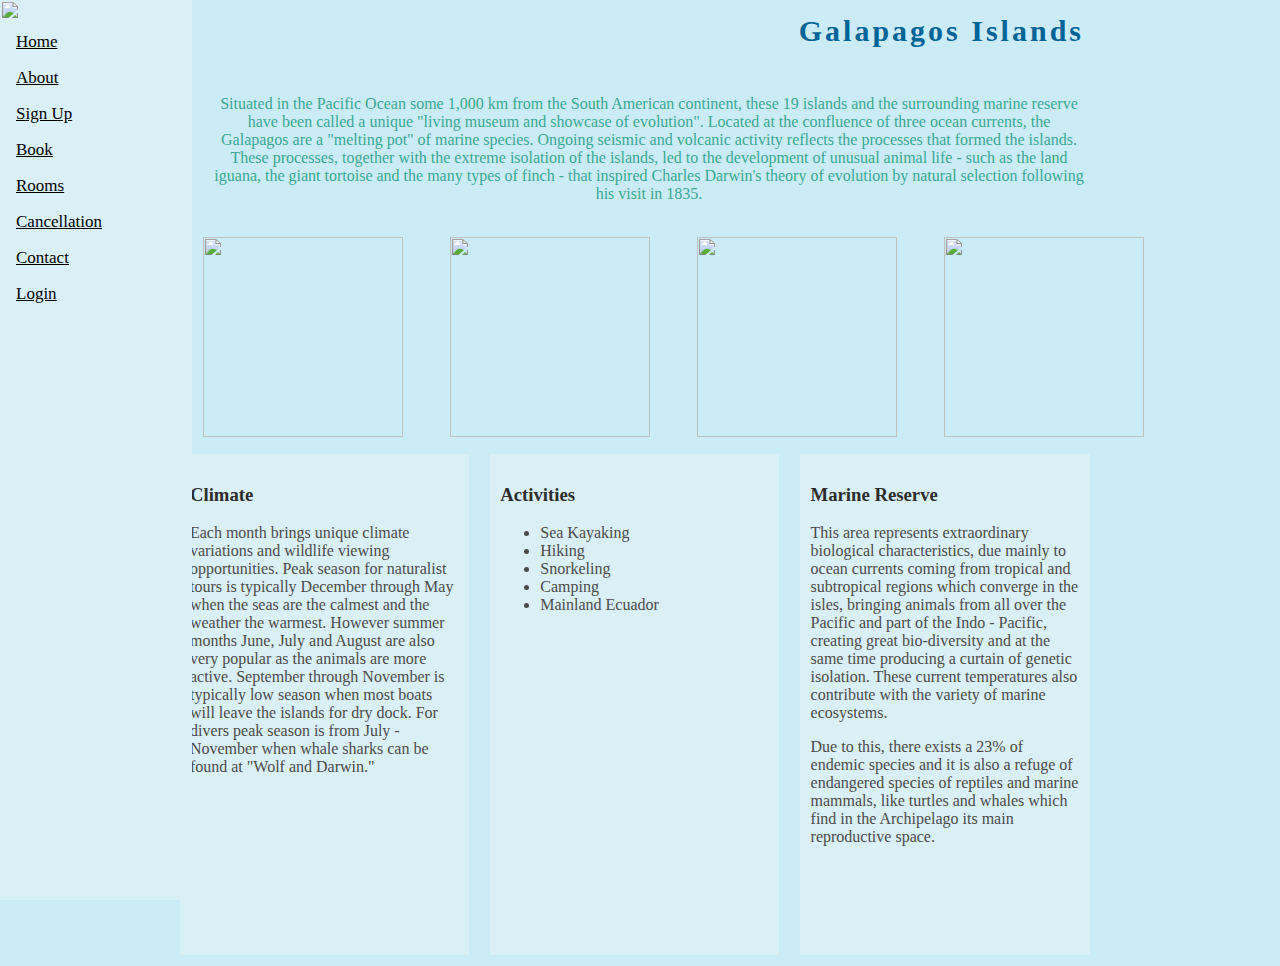
==== Hotel-homepage.html @ f60bda06 "Update Hotel-homepage.html" ====
<!DOCTYPE html>
<html>
<head>
<title>
Synchrony Inn
</title>
<style>
body {
width: 1100px;
background:rgb(203,236,247);
max-width: 95%;
margin: auto;
float: left;
}
header img {
width: 100%;
margin:auto;
padding: 1%;
}
section h2{
text-align: right;
color: rgb(0,100,150);
letter-spacing: 3px;
font-family: 'Brush Script MT', cursive;
font-size: 30px;
font-style: normal;
font-variant: normal;
font-weight: 800;
line-height: 10px;
}
section p {
text-align: center;
color: rgb(57,168,148);
}
article{
background:rgb(218,240,247);
float:right;
width: 25.7%;
margin:1%;
padding: 1%;
height:480px;
} 
.table-cell{
margin: 2px; 
border-color: white;
width:200px; 
height:200px
}
h3{
color: rgb(45,45,45);
}
article p{
color:rgb(75,75,75);
}
li{
color:rgb(75,75,75);
}

header ul {
    list-style-type: none;
    margin: 0;
    padding: 0;
    width: 15%;
    background:rgb(218,240,247);
    height: 100%; 
    position: fixed; 
    overflow: auto; 
}
header li a {
    display: block;
    color: #000;
    padding: 8px 16px;
    font-size: 17px;
}
footer {
width: 1100px;
max-width: 95%;
margin: auto;
float: right;
}

}
</style>
<link rel="stylesheet" href="http://getbootstrap.com/dist/css/bootstrap.min.css"/>
<script src="https://ajax.googleapis.com/ajax/libs/jquery/1.11.0/jquery.min.js"></script>
<script src="http://getbootstrap.com/dist/js/bootstrap.min.js"></script>
</head>

<body>

<header>

<ul>
<li><img src="idkproject.github.io/logo.png" /></li>
<li><a href="Hotel-homepage.html">Home</a></li>
<li><a href="about.jsp">About</a></li>
<li><a href="customer-form.jsp" >Sign Up</a></li>
<li><a href="book.jsp" >Book</a></li>
<li><a href="rooms.html">Rooms</a></li>
<li><a href="cancellation.html">Cancellation</a></li>
<li><a href="contact.jsp">Contact</a></li>
<li><a href= "index.jsp">Login</a></li>
</ul>


</header>

<section><div style="margin-left:18%;padding:1px 16px;height:200px;">
<h2>Galapagos Islands</h2><br>
<p>Situated in the Pacific Ocean some 1,000 km from the South American continent, these 19 islands and the surrounding marine reserve have been called a unique "living museum and showcase of evolution". Located at the confluence of three ocean currents, the Galapagos are a "melting pot" of marine species. Ongoing seismic and volcanic activity reflects the processes that formed the islands. These processes, together with the extreme isolation of the islands, led to the development of unusual animal life - such as the land iguana, the giant tortoise and the many types of finch - that inspired Charles Darwin's theory of evolution by natural selection following his visit in 1835. </p>
<br></div></section>

        </div>
     
  <table style="margin-left: 18%; margin-top:30px; width: 90%;">  
      
      <td><img class="table-cell" src="https://images.unsplash.com/photo-1499241879881-0a54ae8e6b75?ixlib=rb-1.2.1&ixid=eyJhcHBfaWQiOjEyMDd9&auto=format&fit=crop&w=800&q=60"/></td>
      <td><img class="table-cell" src="https://images.unsplash.com/photo-1503301360699-4f60cf292ec8?ixlib=rb-1.2.1&ixid=eyJhcHBfaWQiOjEyMDd9&auto=format&fit=crop&w=1000&q=80"/></td>
      <td><img class="table-cell" src="https://images.unsplash.com/photo-1538546904280-6c5918bc6690?ixlib=rb-1.2.1&ixid=eyJhcHBfaWQiOjEyMDd9&auto=format&fit=crop&w=800&q=60"/></td>
      <td><img class="table-cell" src="https://images.unsplash.com/photo-1549175838-6fbab360d551?ixlib=rb-1.2.1&ixid=eyJhcHBfaWQiOjEyMDd9&auto=format&fit=crop&w=800&q=60"/></td>
      
    </table>

    </body>
<footer>
<article>
<h3>Marine Reserve</h3>
<p>This area represents extraordinary biological characteristics, due mainly to ocean currents coming from tropical and subtropical regions which converge in the isles, bringing animals from all over the Pacific and part of the Indo - Pacific, creating great bio-diversity and at the same time producing a curtain of genetic isolation. These current temperatures also contribute with the variety of marine ecosystems. </p>
<p>Due to this, there exists a 23% of endemic species and it is also a refuge of endangered species of reptiles and marine mammals, like turtles and whales which find in the Archipelago its main reproductive space.</p>
</article>
<article><h3>Activities</h3>
<ul>
<li>Sea Kayaking</li>
<li>Hiking</li>
<li>Snorkeling</li>
<li>Camping</li>
<li>Mainland Ecuador</li>
</ul>
</article>

<article>
<h3>Climate</h3>
<p>Each month brings unique climate variations and wildlife viewing opportunities. Peak season for naturalist tours is typically December through May when the seas are the calmest and the weather the warmest. However summer months June, July and August are also very popular as the animals are more active. September through November is typically low season when most boats will leave the islands for dry dock. For divers peak season is from July - November when whale sharks can be found at "Wolf and Darwin."</p>
</article>


</footer>
</html>
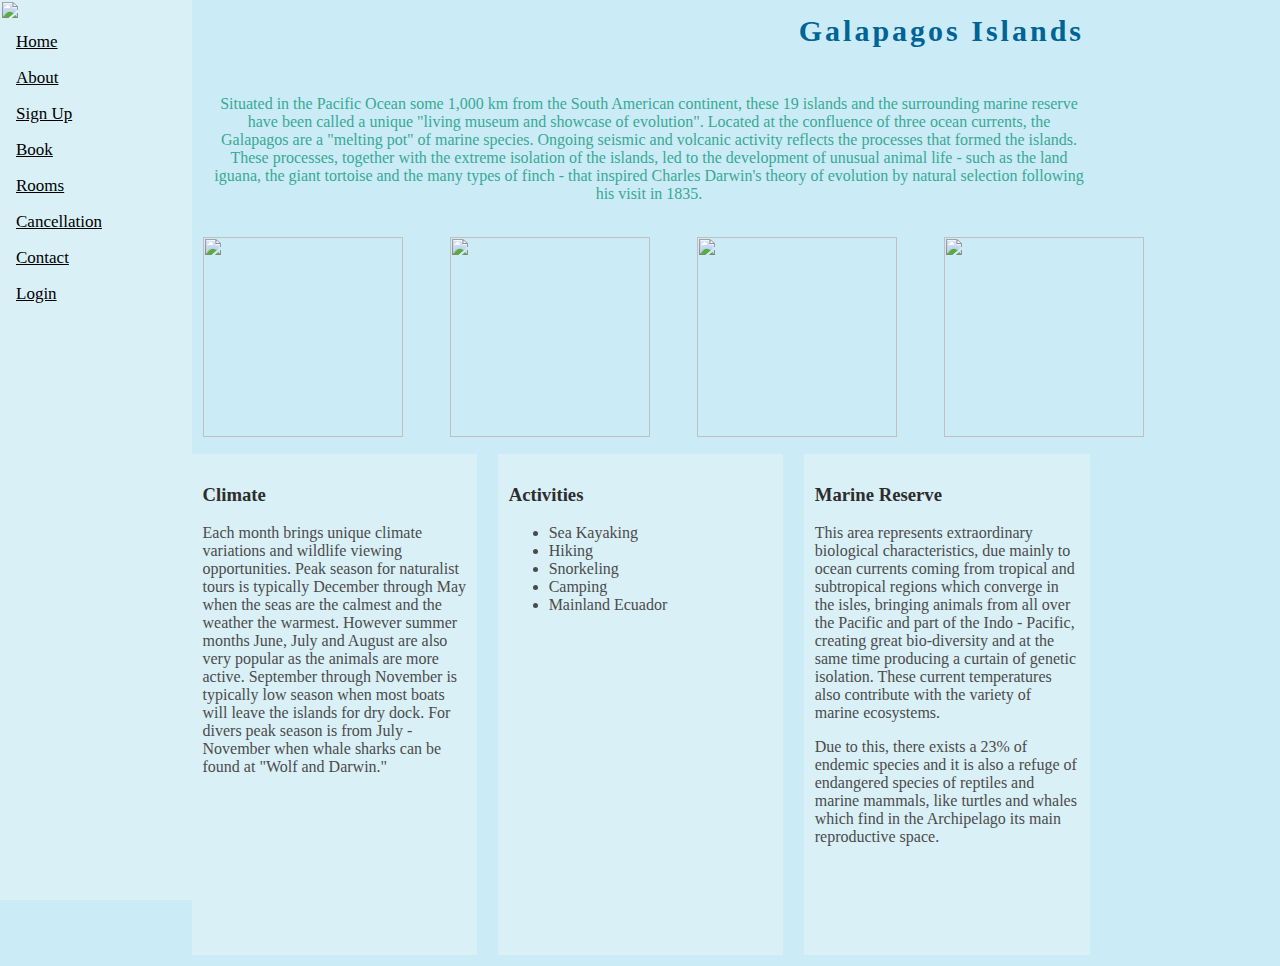
==== commit b2855ba0: "Update Hotel-homepage.html" ====
--- a/Hotel-homepage.html
+++ b/Hotel-homepage.html
@@ -35,7 +35,7 @@
 article{
 background:rgb(218,240,247);
 float:right;
-width: 25.7%;
+width: 25.3%;
 margin:1%;
 padding: 1%;
 height:480px;
@@ -75,7 +75,7 @@
 footer {
 width: 1100px;
 max-width: 95%;
-margin: auto;
+margin-left: 18%;
 float: right;
 }
 
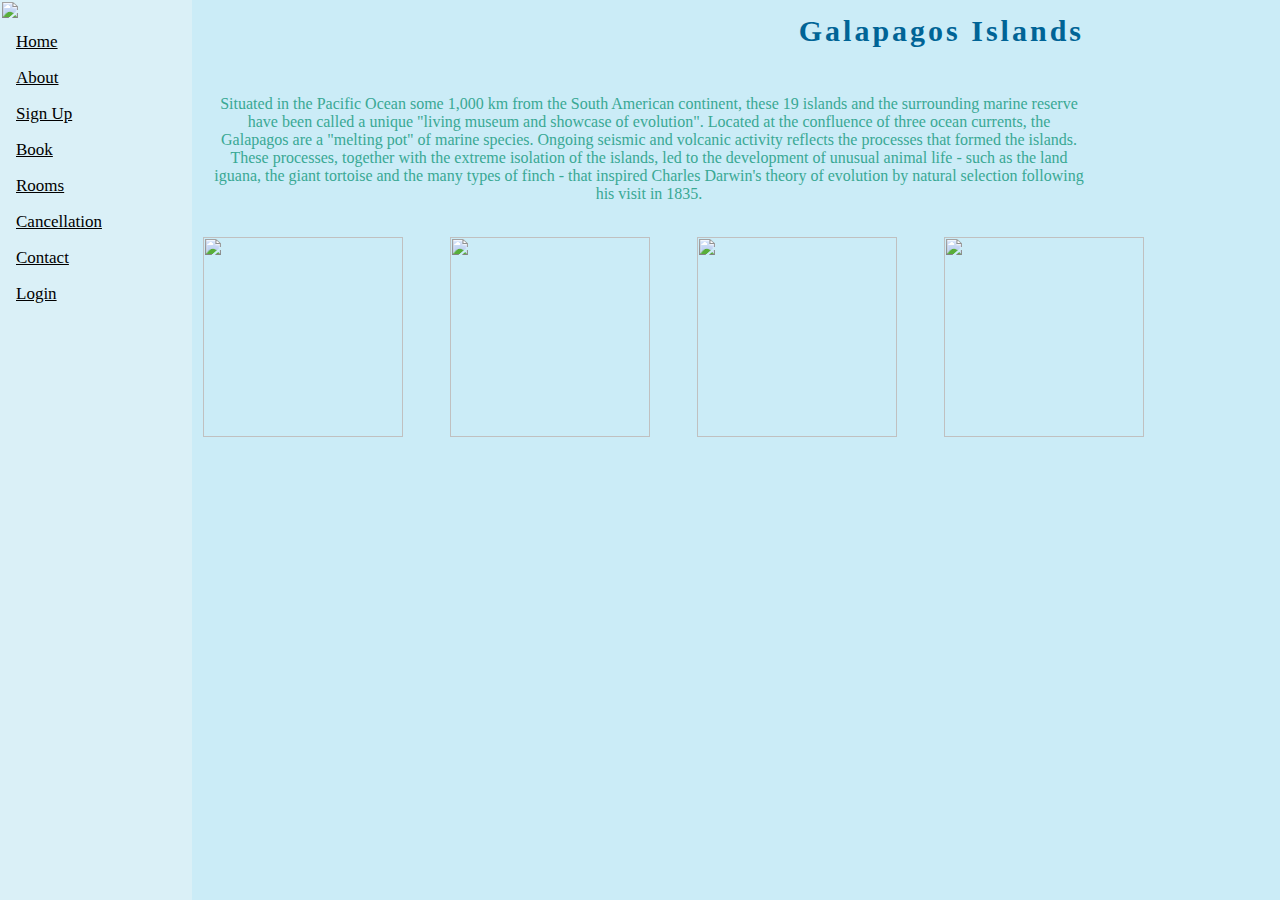
==== commit d18223f1: "Update Hotel-homepage.html" ====
--- a/Hotel-homepage.html
+++ b/Hotel-homepage.html
@@ -75,7 +75,7 @@
 footer {
 width: 1100px;
 max-width: 95%;
-margin-left: 18%;
+margin: auto;
 float: right;
 }
 
@@ -122,7 +122,7 @@
     </table>
 
     </body>
-<footer>
+<footer style="margin-left:18%;>
 <article>
 <h3>Marine Reserve</h3>
 <p>This area represents extraordinary biological characteristics, due mainly to ocean currents coming from tropical and subtropical regions which converge in the isles, bringing animals from all over the Pacific and part of the Indo - Pacific, creating great bio-diversity and at the same time producing a curtain of genetic isolation. These current temperatures also contribute with the variety of marine ecosystems. </p>
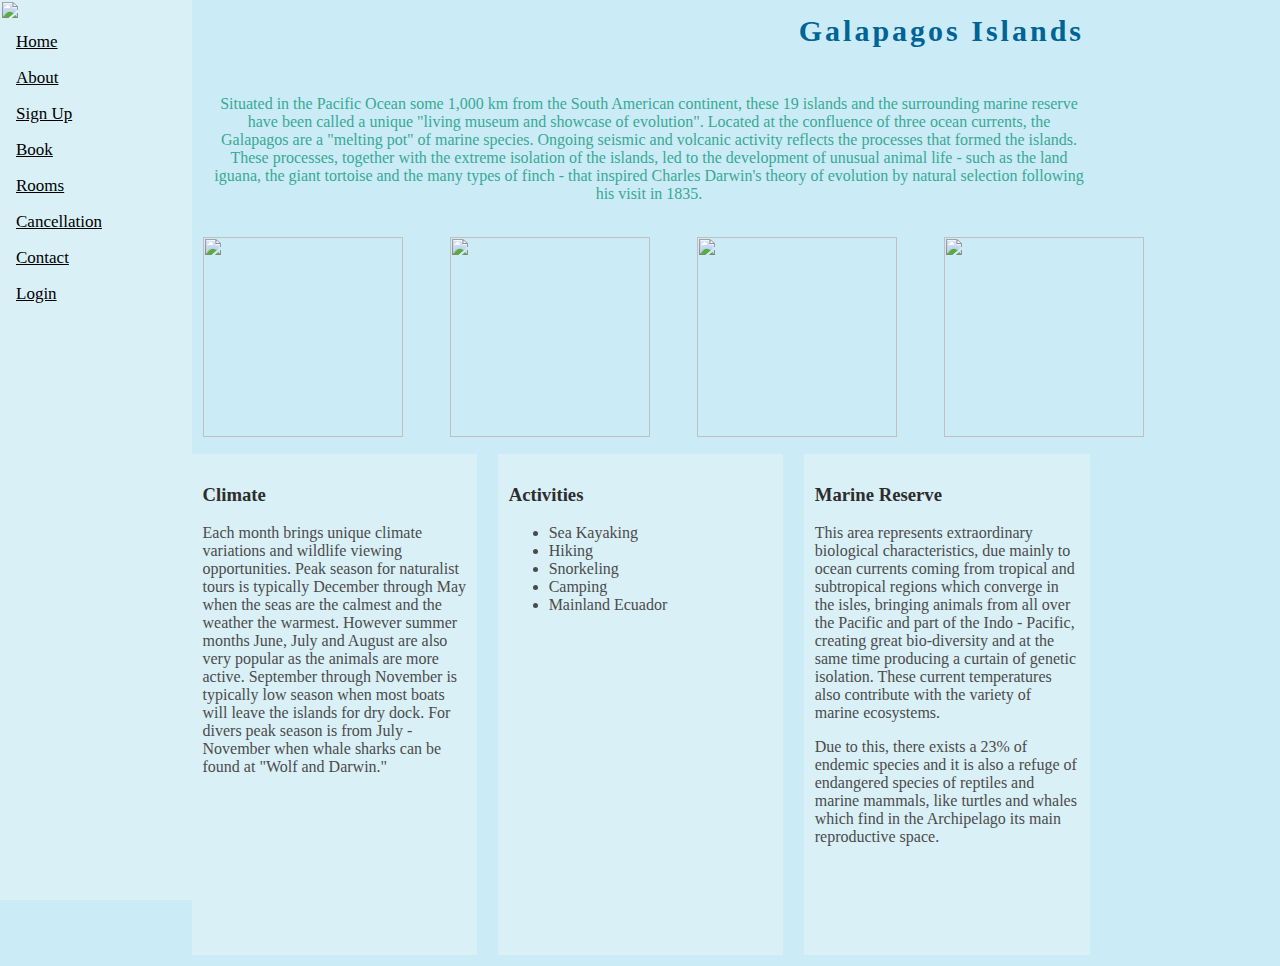
==== commit 68fec40d: "Update Hotel-homepage.html" ====
--- a/Hotel-homepage.html
+++ b/Hotel-homepage.html
@@ -75,7 +75,7 @@
 footer {
 width: 1100px;
 max-width: 95%;
-margin: auto;
+margin-left: 18%;    
 float: right;
 }
 
@@ -122,7 +122,7 @@
     </table>
 
     </body>
-<footer style="margin-left:18%;>
+<footer>
 <article>
 <h3>Marine Reserve</h3>
 <p>This area represents extraordinary biological characteristics, due mainly to ocean currents coming from tropical and subtropical regions which converge in the isles, bringing animals from all over the Pacific and part of the Indo - Pacific, creating great bio-diversity and at the same time producing a curtain of genetic isolation. These current temperatures also contribute with the variety of marine ecosystems. </p>
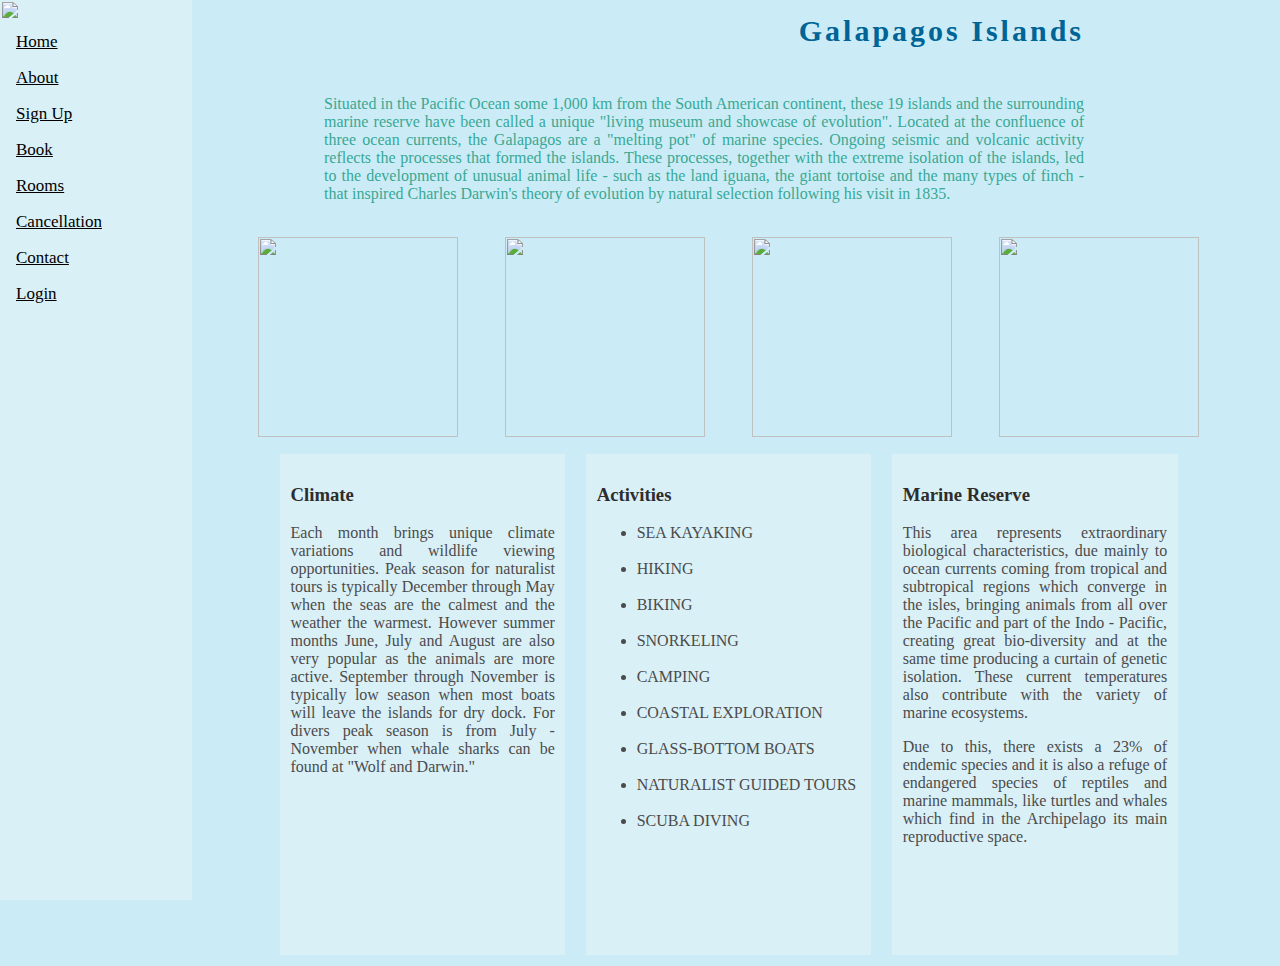
==== commit 92f3a027: "Update Hotel-homepage.html" ====
--- a/Hotel-homepage.html
+++ b/Hotel-homepage.html
@@ -29,7 +29,7 @@
 line-height: 10px;
 }
 section p {
-text-align: center;
+text-align: justify;
 color: rgb(57,168,148);
 }
 article{
@@ -75,8 +75,8 @@
 footer {
 width: 1100px;
 max-width: 95%;
-margin-left: 18%;    
-float: right;
+margin-left: 13%;
+float: center;
 }
 
 }
@@ -105,14 +105,14 @@
 
 </header>
 
-<section><div style="margin-left:18%;padding:1px 16px;height:200px;">
+<section><div style="margin-left:28%; padding:1px 16px;height:200px;">
 <h2>Galapagos Islands</h2><br>
 <p>Situated in the Pacific Ocean some 1,000 km from the South American continent, these 19 islands and the surrounding marine reserve have been called a unique "living museum and showcase of evolution". Located at the confluence of three ocean currents, the Galapagos are a "melting pot" of marine species. Ongoing seismic and volcanic activity reflects the processes that formed the islands. These processes, together with the extreme isolation of the islands, led to the development of unusual animal life - such as the land iguana, the giant tortoise and the many types of finch - that inspired Charles Darwin's theory of evolution by natural selection following his visit in 1835. </p>
 <br></div></section>
 
         </div>
      
-  <table style="margin-left: 18%; margin-top:30px; width: 90%;">  
+  <table style="margin-left: 23%; margin-top:30px; width: 90%;">  
       
       <td><img class="table-cell" src="https://images.unsplash.com/photo-1499241879881-0a54ae8e6b75?ixlib=rb-1.2.1&ixid=eyJhcHBfaWQiOjEyMDd9&auto=format&fit=crop&w=800&q=60"/></td>
       <td><img class="table-cell" src="https://images.unsplash.com/photo-1503301360699-4f60cf292ec8?ixlib=rb-1.2.1&ixid=eyJhcHBfaWQiOjEyMDd9&auto=format&fit=crop&w=1000&q=80"/></td>
@@ -125,22 +125,26 @@
 <footer>
 <article>
 <h3>Marine Reserve</h3>
-<p>This area represents extraordinary biological characteristics, due mainly to ocean currents coming from tropical and subtropical regions which converge in the isles, bringing animals from all over the Pacific and part of the Indo - Pacific, creating great bio-diversity and at the same time producing a curtain of genetic isolation. These current temperatures also contribute with the variety of marine ecosystems. </p>
-<p>Due to this, there exists a 23% of endemic species and it is also a refuge of endangered species of reptiles and marine mammals, like turtles and whales which find in the Archipelago its main reproductive space.</p>
+<p style="text-align: justify;">This area represents extraordinary biological characteristics, due mainly to ocean currents coming from tropical and subtropical regions which converge in the isles, bringing animals from all over the Pacific and part of the Indo - Pacific, creating great bio-diversity and at the same time producing a curtain of genetic isolation. These current temperatures also contribute with the variety of marine ecosystems. </p>
+<p style="text-align: justify;">Due to this, there exists a 23% of endemic species and it is also a refuge of endangered species of reptiles and marine mammals, like turtles and whales which find in the Archipelago its main reproductive space.</p>
 </article>
-<article><h3>Activities</h3>
+<article style="text-align: justify;"><h3>Activities</h3>
 <ul>
-<li>Sea Kayaking</li>
-<li>Hiking</li>
-<li>Snorkeling</li>
-<li>Camping</li>
-<li>Mainland Ecuador</li>
+<li>SEA KAYAKING</li></br>
+<li>HIKING</li></br>
+<li>BIKING</li></br>
+<li>SNORKELING</li></br>
+<li>CAMPING</li></br>
+<li>COASTAL EXPLORATION</li></br>
+<li>GLASS-BOTTOM BOATS</li></br>
+<li>NATURALIST GUIDED TOURS</li></br>
+<li>SCUBA DIVING</li></br>
 </ul>
 </article>
 
 <article>
 <h3>Climate</h3>
-<p>Each month brings unique climate variations and wildlife viewing opportunities. Peak season for naturalist tours is typically December through May when the seas are the calmest and the weather the warmest. However summer months June, July and August are also very popular as the animals are more active. September through November is typically low season when most boats will leave the islands for dry dock. For divers peak season is from July - November when whale sharks can be found at "Wolf and Darwin."</p>
+<p style="text-align: justify;">Each month brings unique climate variations and wildlife viewing opportunities. Peak season for naturalist tours is typically December through May when the seas are the calmest and the weather the warmest. However summer months June, July and August are also very popular as the animals are more active. September through November is typically low season when most boats will leave the islands for dry dock. For divers peak season is from July - November when whale sharks can be found at "Wolf and Darwin."</p>
 </article>
 
 
